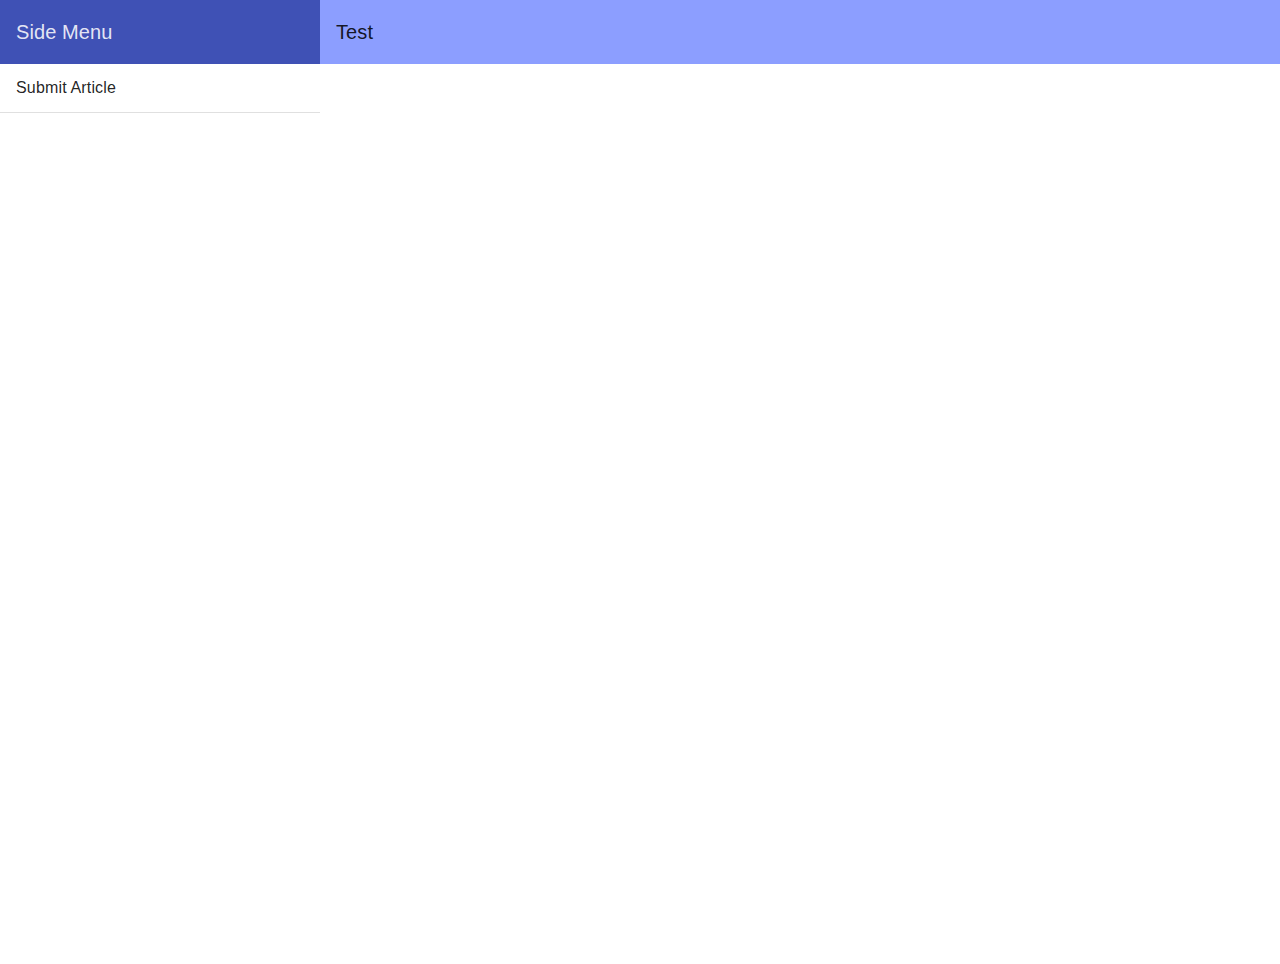
==== platforms/android/assets/www/index.html @ 06414e04 "Initial commit" ====
<!DOCTYPE html>
<html ng-app="blog">
	<head>
		<meta charset="UTF-8">
		<meta name="viewport" content="initial-scale=1, user-scalable=no">
		<link rel="stylesheet" href="bower_components/angular-material/angular-material.min.css" />
		<link rel="stylesheet" href="bower_components/angular-material/angular-material.layouts.css">
		<link rel="stylesheet" href="css/animate.css">
		<script src="bower_components/angular/angular.min.js"></script>
		<script src="bower_components/angular-route/angular-route.min.js"></script>
		<script src="bower_components/angular-aria/angular-aria.min.js"></script>
		<script src="bower_components/angular-animate/angular-animate.min.js"></script>
		<script src="bower_components/angular-material/angular-material.min.js"></script>
		<script src="js/route.js"></script>
		<script src="js/controller.js"></script>
		<title>Mobile MEAN Blog</title>
	</head>
	<body>
		<div ng-controller="sideNavController" layout="column" ng-cloak>
			<section layout="row">
				<section>
					<div ng-include="'partials/sidenav.html'"></div>
				</section>
				 <section flex>
					<div flex>
						<div layoutfill layout-align="top" ng-include="'partials/header-toolbar.html'"></div>
						<md-content class="view-animate-container">
							<div class="view-animate" ng-view></div>
						</md-content>
					</div>
				</section>
			</section>
		</div>
	</body>
</html>
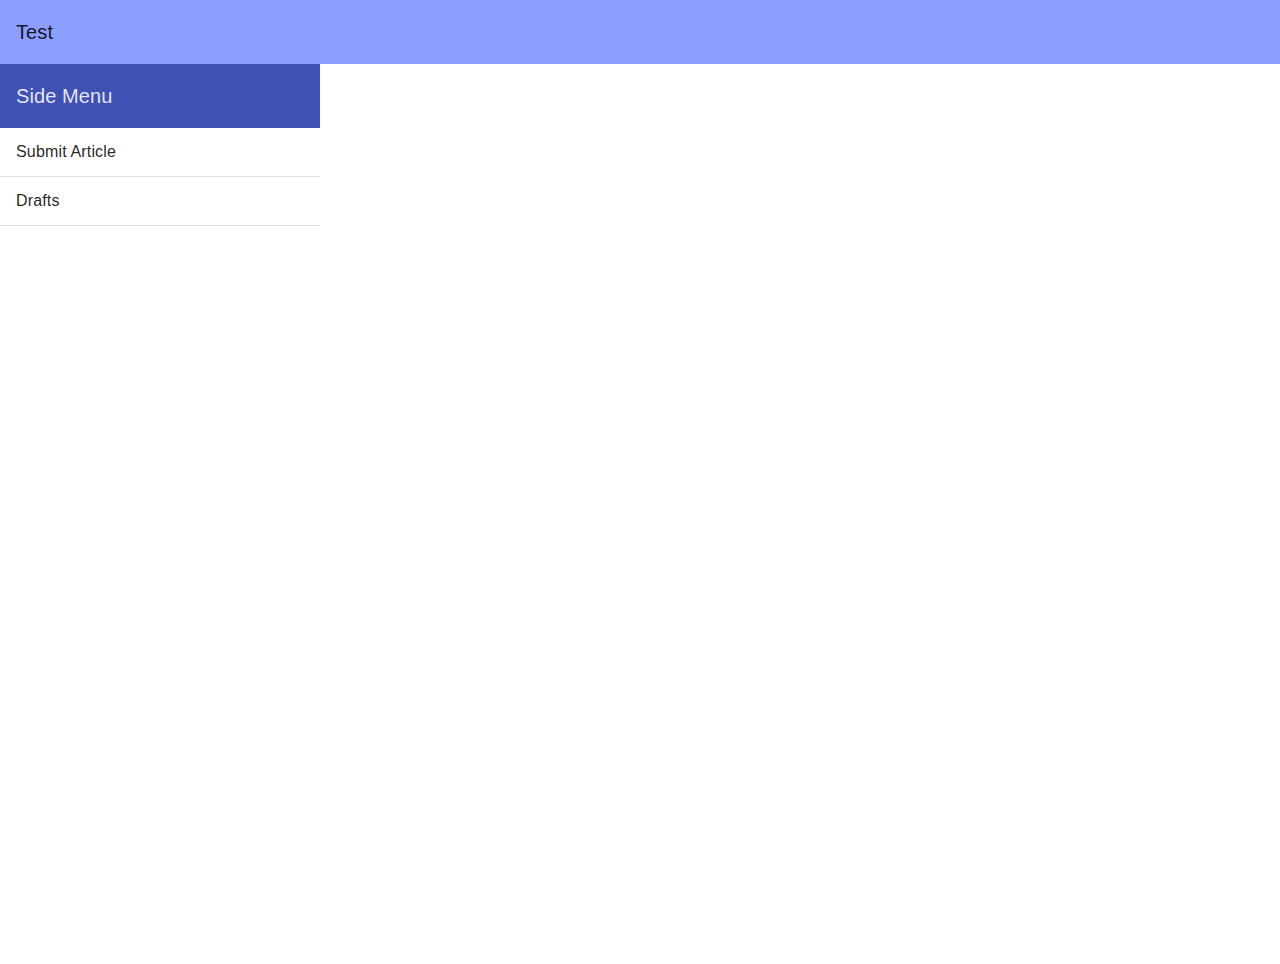
==== commit 92bebf6f: "Added Drafts and Edit" ====
--- a/platforms/android/assets/www/index.html
+++ b/platforms/android/assets/www/index.html
@@ -2,13 +2,15 @@
 <html ng-app="blog">
 	<head>
 		<meta charset="UTF-8">
-		<meta name="viewport" content="initial-scale=1, user-scalable=no">
+		<meta name="viewport" content="initial-scale=1, user-scalable=no, width=device-width, height=device-height">
 		<link rel="stylesheet" href="bower_components/angular-material/angular-material.min.css" />
-		<link rel="stylesheet" href="bower_components/angular-material/angular-material.layouts.css">
-		<link rel="stylesheet" href="css/animate.css">
+		<link rel="stylesheet" href="bower_components/angular-material/angular-material.layouts.css"/>
+		<link rel="stylesheet" href="https://fonts.googleapis.com/icon?family=Material+Icons" >
+		<link rel="stylesheet" href="css/index.css">
 		<script src="bower_components/angular/angular.min.js"></script>
 		<script src="bower_components/angular-route/angular-route.min.js"></script>
 		<script src="bower_components/angular-aria/angular-aria.min.js"></script>
+		<script src="bower_components/angular-messages/angular-messages.min.js"></script>
 		<script src="bower_components/angular-animate/angular-animate.min.js"></script>
 		<script src="bower_components/angular-material/angular-material.min.js"></script>
 		<script src="js/route.js"></script>
@@ -17,17 +19,15 @@
 	</head>
 	<body>
 		<div ng-controller="sideNavController" layout="column" ng-cloak>
+			<div ng-include="'partials/header-toolbar.html'"></div>
 			<section layout="row">
 				<section>
 					<div ng-include="'partials/sidenav.html'"></div>
 				</section>
-				 <section flex>
-					<div flex>
-						<div layoutfill layout-align="top" ng-include="'partials/header-toolbar.html'"></div>
-						<md-content class="view-animate-container">
-							<div class="view-animate" ng-view></div>
-						</md-content>
-					</div>
+				<section flex>
+					<md-content class="view-animate-container">
+						<div class="view-animate" ng-view></div>
+					</md-content>
 				</section>
 			</section>
 		</div>
